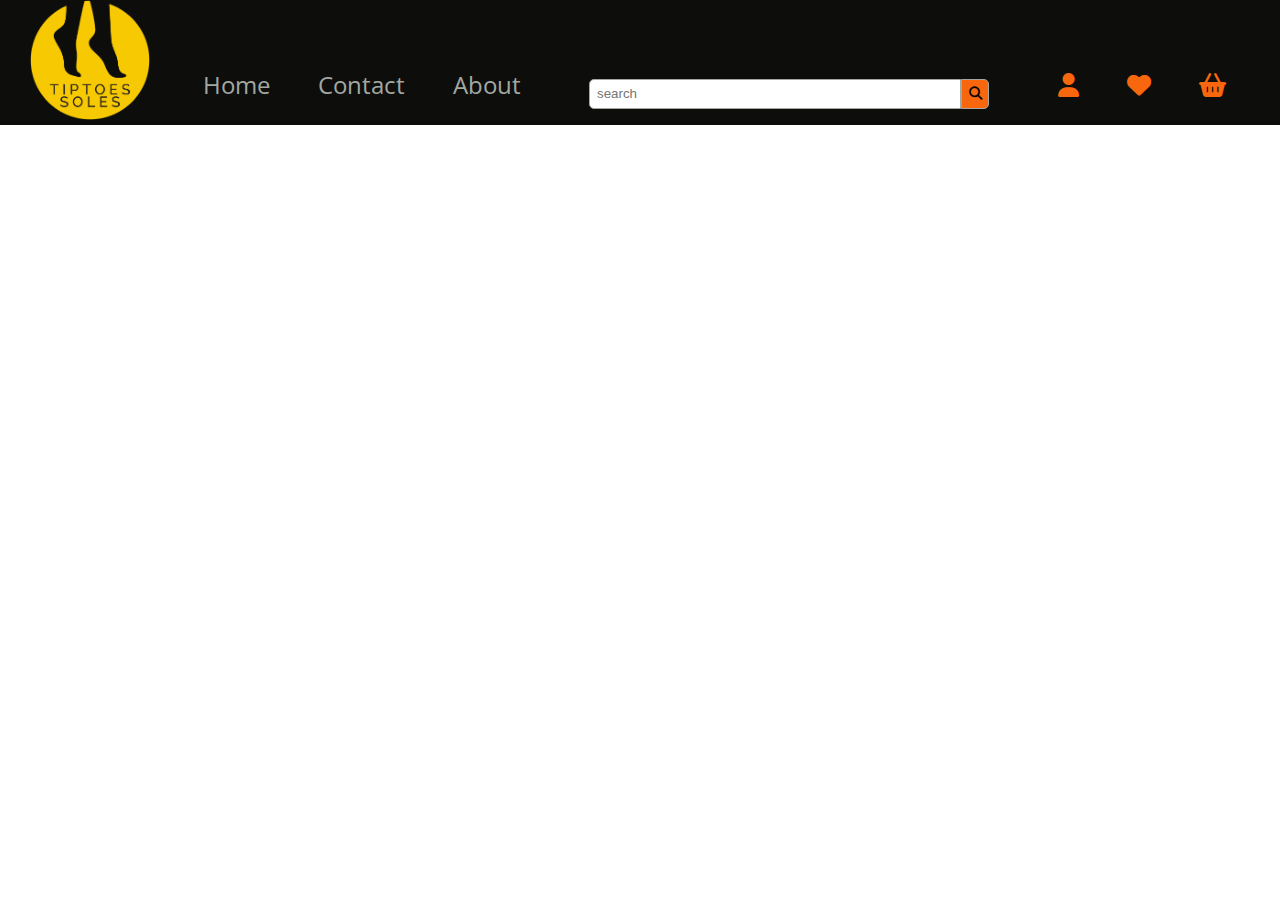
==== about.html @ e03afacd "edit" ====
<!DOCTYPE html>
<html lang="en">
<!-- head is for metadata -->

<head>
  <title>About</title>
  <link rel="icon" href="images/user-icon-on-transparent-background-free-png.webp">
  <link rel="stylesheet" href="styles.css">
  <link rel="stylesheet" href="https://cdnjs.cloudflare.com/ajax/libs/font-awesome/6.7.2/css/all.min.css"
    integrity="sha512-Evv84Mr4kqVGRNSgIGL/F/aIDqQb7xQ2vcrdIwxfjThSH8CSR7PBEakCr51Ck+w+/U6swU2Im1vVX0SVk9ABhg=="
    crossorigin="anonymous" referrerpolicy="no-referrer" />
  <link rel="preconnect" href="https://fonts.googleapis.com">
  <link rel="preconnect" href="https://fonts.gstatic.com" crossorigin>
  <link href="https://fonts.googleapis.com/css2?family=Open+Sans:ital,wght@0,300..800;1,300..800&display=swap"
    rel="stylesheet">
  <meta name="viewport" content="initial-scale=1, width=device-width">
  <link rel="stylesheet" href="responsive.css">
  <script src="main.js"></script>
</head>
<!-- body is for content -->

<body>
  <header class="main-header">
    <a href="index.html">
      <img id="site-logo" src="Supporting Documents/TipToe Soles_Logo_colour.png" alt="TipToe Soles logo">
    </a>
    <button class="nav-button">
      <i class="fa-solid fa-bars"></i>
      <span class="visuallyhidden">Menu</span>
    </button>
    <nav class="main-navigation">
      <a href="index.html">Home</a>
      <a href="contact.html">Contact</a>
      <a href="about.html">About</a>
    </nav>
    <form id="site-search" method="get" action="search.html">
      <label class="visuallyhidden" for="search">Search</label>
      <input type="search" id="search" name="keyword" placeholder="search" aria-label="search">
      <button type="submit" name="submit">
        <i class="fa-solid fa-magnifying-glass"></i>
        <span class="visuallyhidden">Search</span>
      </button>
    </form>
    <nav class="user-nav">
      <a href="#">
        <i class="fa-solid fa-user"></i>
        <span class="visuallyhidden">Account</span>
      </a>
      <a href="#">
        <i class="fa-solid fa-heart"></i>
        <span class="visuallyhidden">Wishlist</span>
      </a>
      <a href="#">
        <i class="fa-solid fa-basket-shopping"></i>
        <span class="visuallyhidden">Basket</span>
      </a>
    </nav>
  </header>
  <main>
	
  </main>
  <footer></footer>
</body>
<!-- end of the document -->

</html>
---- styles.css ----
:root {
    /* CSS HSL */
    --night: hsla(90, 8%, 5%, 1);
    --pumpkin: hsla(23, 94%, 51%, 1);
    --ash-gray: hsla(103, 4%, 64%, 1);
    --black: hsla(0, 0%, 0%, 1);
    --dim-gray: hsla(120, 1%, 38%, 1);
    --nav-text-size: 1.5em;
}

body {
    /* background-color: #282828;
    font-family: Arial, Helvetica, sans-serif;
    background-image: url("images/tile.png");
    background-size: cover;
    background-repeat:no-repeat; */
    font-family: "Open Sans", sans-serif;
    margin: 0px;
}

.main-header {
    display: flex;
    flex-direction: row;
    flex-wrap: wrap;
    justify-content: space-between;
    align-items: flex-end;
    background-color: var(--night);
    padding-left: 30px;
    padding-right: 30px;
}

#site-logo {
    max-width: 120px;
}
.main-navigation {
    display: flex;
    flex-direction: row;
    flex-wrap: wrap;
}
.main-navigation a {
    color: var(--ash-gray);
    text-decoration: none;
    font-size: var(--nav-text-size);
    padding: 1em;
}
.user-nav {
    display: flex;
    flex-direction: row;
    flex-wrap: wrap;
}
.user-nav a {
    color: var(--pumpkin);
    text-decoration: none;
    font-size: var(--nav-text-size);
    padding: 1em;
}
.user-nav a:hover {
    color: var(--ash-gray);
}
.visuallyhidden {
    border: 0;
    clip: rect(0 0 0 0);
    height: 1px;
    margin: -1px;
    overflow: hidden;
    padding: 0;
    position: absolute;
    width: 1px;
}

  #site-search {
    display: flex;
    flex-direction: row;
    min-width: 400px;
    padding: 1em;
  }
  #site-search input {
    flex: 1;
    padding: 0.5em;
    border: 1px solid var(--ash-gray);
    border-radius: 5px 0px 0px 5px;
  }
  #site-search button {
    background-color: var(--pumpkin);
    padding: 0.5em;
    border: 1px solid var(--ash-gray);
    border-radius: 0px 5px 5px 0px;
  }
  .nav-button {
    display: none;
  }
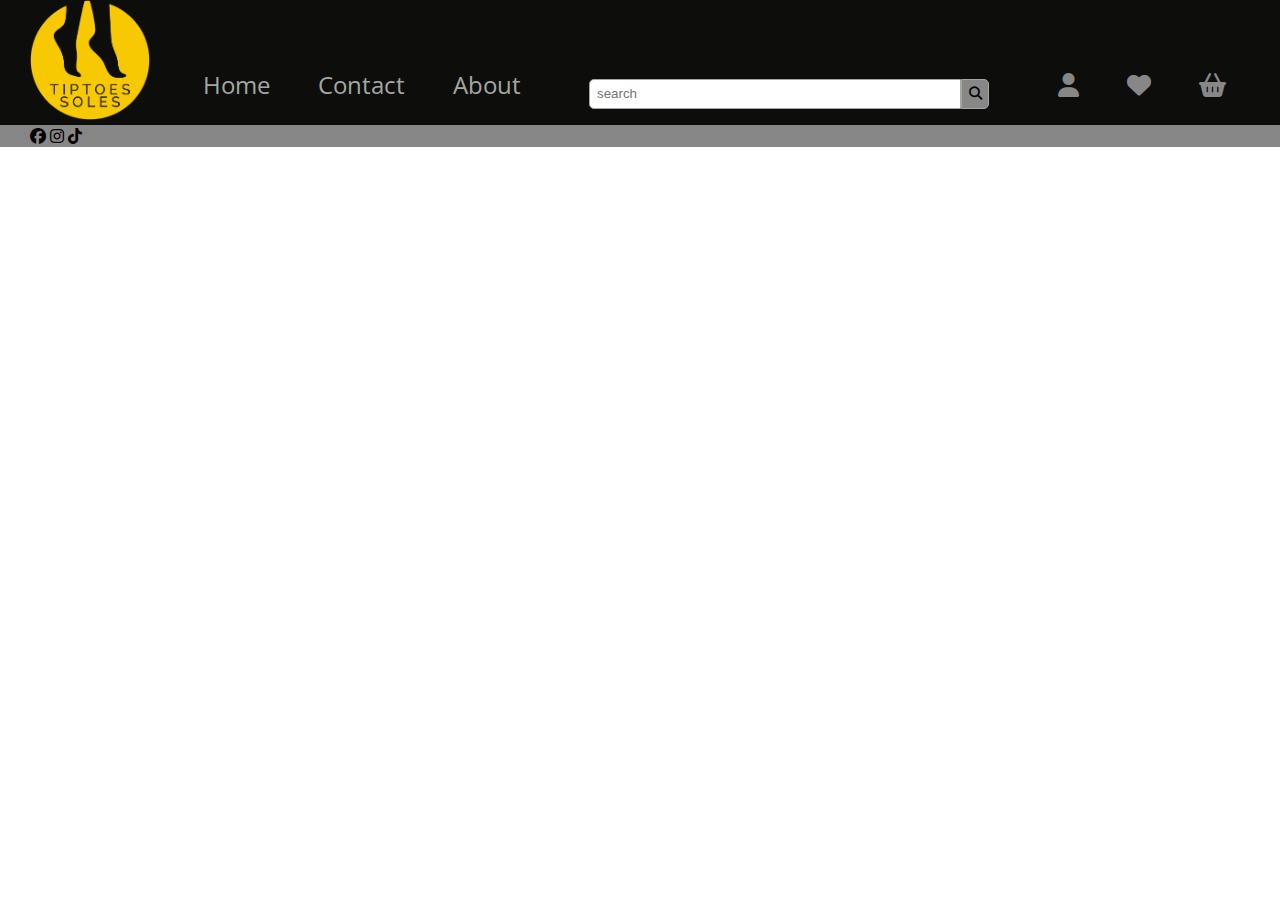
==== commit 9fea39fb: "editz" ====
--- a/about.html
+++ b/about.html
@@ -59,7 +59,11 @@
   <main>
 	
   </main>
-  <footer></footer>
+  <footer class ="main-footer">
+	<i class="fa-brands fa-facebook"></i>
+	<i class="fa-brands fa-instagram"></i>
+	<i class="fa-brands fa-tiktok"></i>
+</footer>
 </body>
 <!-- end of the document -->
 
--- a/styles.css
+++ b/styles.css
@@ -1,7 +1,7 @@
 :root {
     /* CSS HSL */
     --night: hsla(90, 8%, 5%, 1);
-    --pumpkin: hsla(23, 94%, 51%, 1);
+    --pumpkin: rgb(136, 135, 135);
     --ash-gray: hsla(103, 4%, 64%, 1);
     --black: hsla(0, 0%, 0%, 1);
     --dim-gray: hsla(120, 1%, 38%, 1);
@@ -88,4 +88,14 @@
   }
   .nav-button {
     display: none;
+  }
+  .main-footer {
+    /*display: flex;
+    flex-direction: row;
+    flex-wrap: wrap;
+    justify-content: space-between;
+    align-items: flex-end;*/
+    background-color: var(--pumpkin);
+    padding-left: 30px;
+    padding-right: 30px;
   }--- a/responsive.css
+++ b/responsive.css
@@ -0,0 +1,44 @@
+@media screen and (max-width: 480px ) {
+    #site-search {
+        /* min-width: 90vw; */
+        min-width: none;
+        flex: 1;
+        padding: 0px;
+        align-self: center;
+        
+    }
+    #site-logo {
+        width: 60px;
+        
+    }
+    .main-header {
+        padding-left: 10px;
+        padding-right: 10px;
+    }
+    .main-navigation a {
+        min-width: 100%;
+    }
+    .main-navigation {
+        max-height: 0px;
+        overflow: hidden;
+        order: 5;
+        transition: max-height 0.5s;
+    }
+    .main-navigation.open {
+        max-height: 50vh;
+    }
+    .nav-button {
+        display: block;
+        align-self: flex-start;
+        width: 44px;
+        height: 44px;
+        font-size: 32px;
+        margin: 10px;
+        color: var(--ash-gray);
+        background-color: transparent;
+        border-color: transparent;
+        
+    }
+    
+    
+}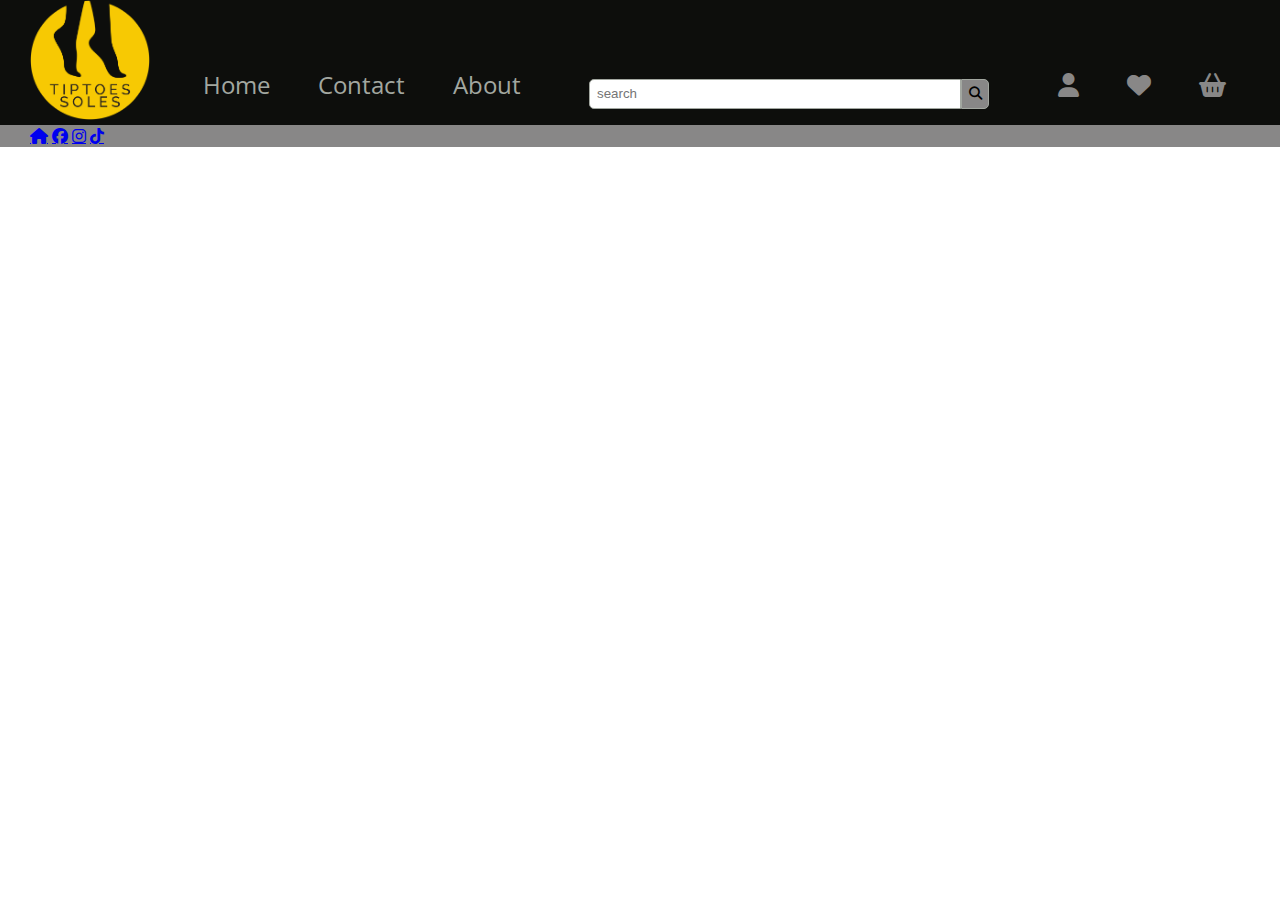
==== commit 60ad8ee7: "editz" ====
--- a/about.html
+++ b/about.html
@@ -60,9 +60,10 @@
 	
   </main>
   <footer class ="main-footer">
-	<i class="fa-brands fa-facebook"></i>
-	<i class="fa-brands fa-instagram"></i>
-	<i class="fa-brands fa-tiktok"></i>
+<a href="index.html" class="fa-solid fa-house"></a>
+	<a href="https://www.facebook.com/"  class="fa-brands fa-facebook"></a>
+	<a href="https://www.instagram.com/" class="fa-brands fa-instagram"></a>
+	<a href="https://www.tiktok.com/explore" class="fa-brands fa-tiktok"></a>
 </footer>
 </body>
 <!-- end of the document -->
--- a/styles.css
+++ b/styles.css
@@ -28,7 +28,9 @@
     padding-left: 30px;
     padding-right: 30px;
 }
+.img {
 
+}
 #site-logo {
     max-width: 120px;
 }
@@ -90,11 +92,10 @@
     display: none;
   }
   .main-footer {
-    /*display: flex;
+   /* display: flex;
+    flex-wrap: wrap;
     flex-direction: row;
-    flex-wrap: wrap;
-    justify-content: space-between;
-    align-items: flex-end;*/
+    align-items: flex-end; */
     background-color: var(--pumpkin);
     padding-left: 30px;
     padding-right: 30px;
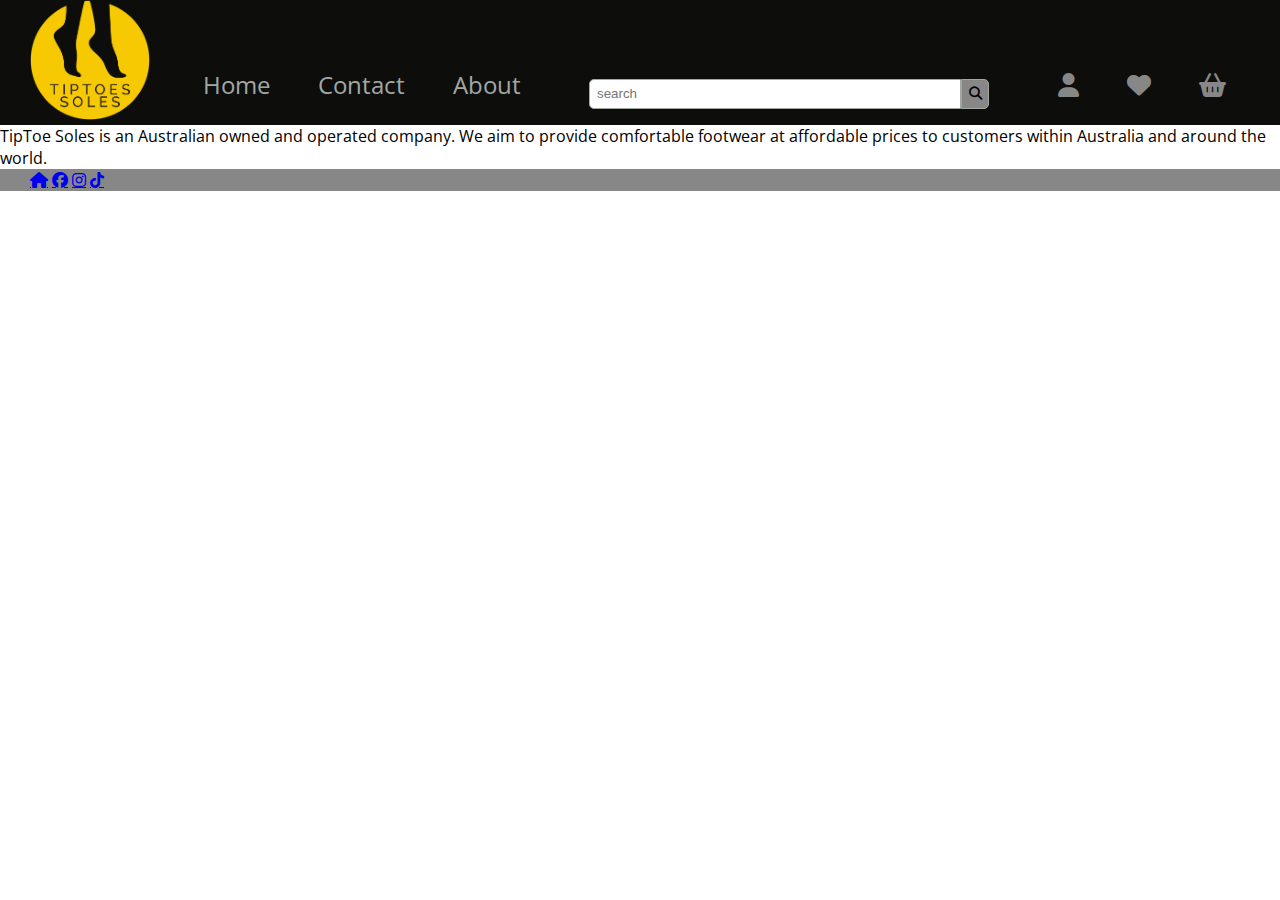
==== commit e333821d: "edit" ====
--- a/about.html
+++ b/about.html
@@ -57,7 +57,7 @@
     </nav>
   </header>
   <main>
-	
+    TipToe Soles is an Australian owned and operated company.  We aim to provide comfortable footwear at affordable prices to customers within Australia and around the world. 
   </main>
   <footer class ="main-footer">
 <a href="index.html" class="fa-solid fa-house"></a>
--- a/styles.css
+++ b/styles.css
@@ -29,7 +29,7 @@
     padding-right: 30px;
 }
 .img {
-
+flex-direction: row;
 }
 #site-logo {
     max-width: 120px;
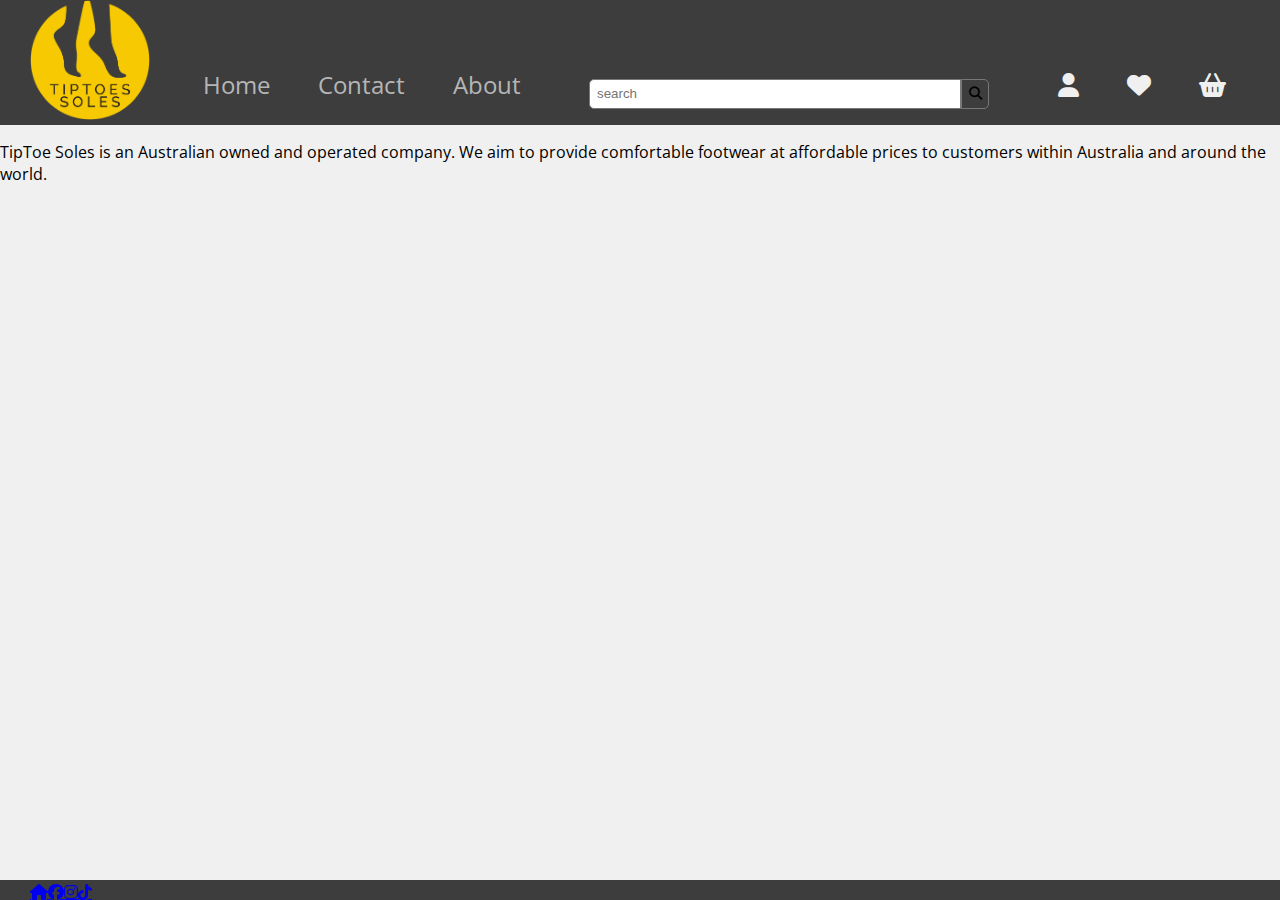
==== commit 2dc4095f: "edit" ====
--- a/about.html
+++ b/about.html
@@ -57,7 +57,7 @@
     </nav>
   </header>
   <main>
-    TipToe Soles is an Australian owned and operated company.  We aim to provide comfortable footwear at affordable prices to customers within Australia and around the world. 
+    <p>TipToe Soles is an Australian owned and operated company.  We aim to provide comfortable footwear at affordable prices to customers within Australia and around the world. </p>
   </main>
   <footer class ="main-footer">
 <a href="index.html" class="fa-solid fa-house"></a>
--- a/styles.css
+++ b/styles.css
@@ -1,17 +1,16 @@
 :root {
     /* CSS HSL */
-    --night: hsla(90, 8%, 5%, 1);
-    --pumpkin: rgb(136, 135, 135);
-    --ash-gray: hsla(103, 4%, 64%, 1);
-    --black: hsla(0, 0%, 0%, 1);
-    --dim-gray: hsla(120, 1%, 38%, 1);
+    --night: hsl(0, 0, 0 );
+    --pumpkin: hsl(0,0%, 24%);
+    --ash-gray: hsl(0, 0%, 47%);
+    --black: hsl(0, 0%, 71%);
+    --dim-gray: hsl(0, 0%, 94%);
     --nav-text-size: 1.5em;
 }
 
 body {
-    /* background-color: #282828;
-    font-family: Arial, Helvetica, sans-serif;
-    background-image: url("images/tile.png");
+    background-color: var(--dim-gray);
+    /* font-family: Arial, Helvetica, sans-serif;
     background-size: cover;
     background-repeat:no-repeat; */
     font-family: "Open Sans", sans-serif;
@@ -24,7 +23,7 @@
     flex-wrap: wrap;
     justify-content: space-between;
     align-items: flex-end;
-    background-color: var(--night);
+    background-color: var(--pumpkin) ;
     padding-left: 30px;
     padding-right: 30px;
 }
@@ -40,10 +39,13 @@
     flex-wrap: wrap;
 }
 .main-navigation a {
-    color: var(--ash-gray);
+    color: var(--black);
     text-decoration: none;
     font-size: var(--nav-text-size);
     padding: 1em;
+}
+.main-navigation a:hover {
+  color: var(--night);
 }
 .user-nav {
     display: flex;
@@ -51,13 +53,13 @@
     flex-wrap: wrap;
 }
 .user-nav a {
-    color: var(--pumpkin);
+    color: var(--dim-gray);
     text-decoration: none;
     font-size: var(--nav-text-size);
     padding: 1em;
 }
 .user-nav a:hover {
-    color: var(--ash-gray);
+    color: var(--night);
 }
 .visuallyhidden {
     border: 0;
@@ -92,11 +94,19 @@
     display: none;
   }
   .main-footer {
-   /* display: flex;
-    flex-wrap: wrap;
-    flex-direction: row;
-    align-items: flex-end; */
-    background-color: var(--pumpkin);
-    padding-left: 30px;
-    padding-right: 30px;
-  }+  display: flex;
+  flex-wrap: wrap;
+  flex-direction: row;
+  align-items: flex-end; 
+  position: fixed; 
+  bottom: 0px;  
+  background-color: var(--pumpkin);
+  padding-left: 30px;
+  padding-right: 30px;
+  width: 100%;
+  height: 20px;
+ }
+ 
+.main-footer a:hover {
+  color: var(---dimgray);
+}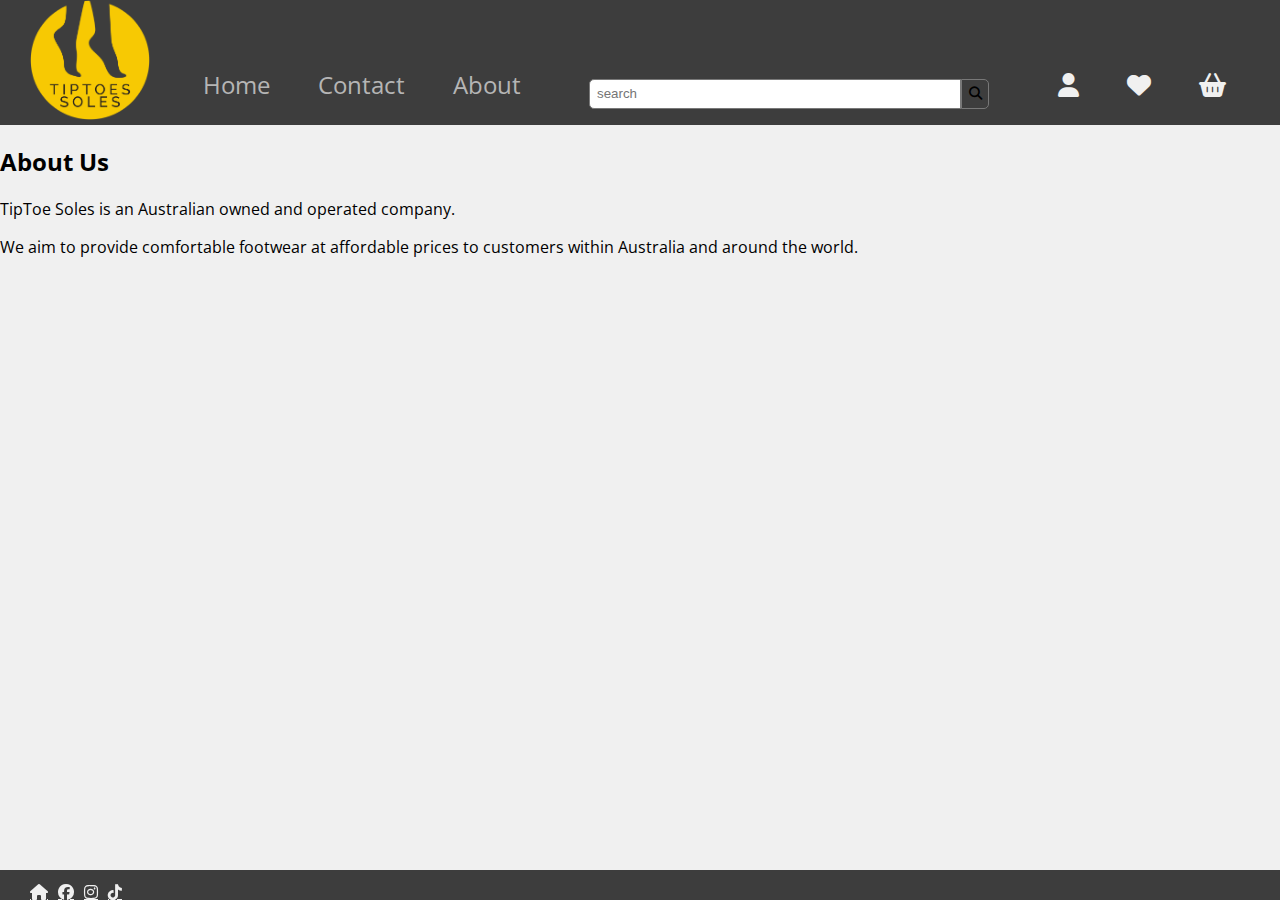
==== commit faa36168: "edit" ====
--- a/about.html
+++ b/about.html
@@ -57,7 +57,8 @@
     </nav>
   </header>
   <main>
-    <p>TipToe Soles is an Australian owned and operated company.  We aim to provide comfortable footwear at affordable prices to customers within Australia and around the world. </p>
+    <h2>About Us</h2>
+    <p>TipToe Soles is an Australian owned and operated company. <p>We aim to provide comfortable footwear at affordable prices to customers within Australia and around the world. </p>
   </main>
   <footer class ="main-footer">
 <a href="index.html" class="fa-solid fa-house"></a>
--- a/styles.css
+++ b/styles.css
@@ -104,9 +104,13 @@
   padding-left: 30px;
   padding-right: 30px;
   width: 100%;
-  height: 20px;
+  height: 30px;
  }
- 
+ .main-footer a {
+  color: var(--dim-gray);
+  margin-right: 10px;
+  
+ }
 .main-footer a:hover {
-  color: var(---dimgray);
+  color: var(---black);
 }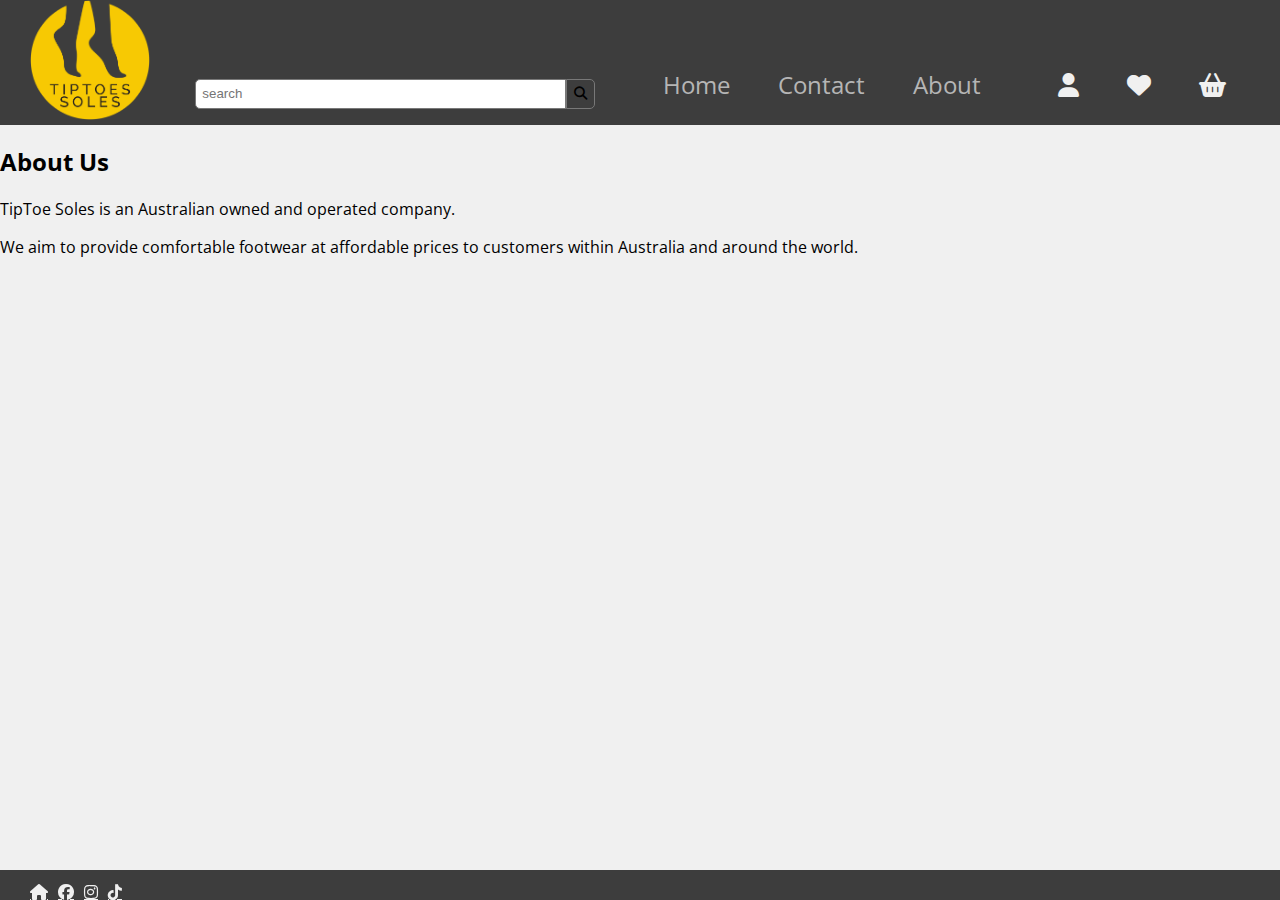
==== commit 4e652ee3: "edits" ====
--- a/about.html
+++ b/about.html
@@ -3,7 +3,7 @@
 <!-- head is for metadata -->
 
 <head>
-  <title>About</title>
+  <title>TipToe Soles</title>
   <link rel="icon" href="images/user-icon-on-transparent-background-free-png.webp">
   <link rel="stylesheet" href="styles.css">
   <link rel="stylesheet" href="https://cdnjs.cloudflare.com/ajax/libs/font-awesome/6.7.2/css/all.min.css"
@@ -28,11 +28,7 @@
       <i class="fa-solid fa-bars"></i>
       <span class="visuallyhidden">Menu</span>
     </button>
-    <nav class="main-navigation">
-      <a href="index.html">Home</a>
-      <a href="contact.html">Contact</a>
-      <a href="about.html">About</a>
-    </nav>
+   
     <form id="site-search" method="get" action="search.html">
       <label class="visuallyhidden" for="search">Search</label>
       <input type="search" id="search" name="keyword" placeholder="search" aria-label="search">
@@ -41,6 +37,11 @@
         <span class="visuallyhidden">Search</span>
       </button>
     </form>
+    <nav class="main-navigation">
+      <a href="index.html">Home</a>
+      <a href="contact.html">Contact</a>
+      <a href="about.html">About</a>
+    </nav>
     <nav class="user-nav">
       <a href="#">
         <i class="fa-solid fa-user"></i>
@@ -60,13 +61,14 @@
     <h2>About Us</h2>
     <p>TipToe Soles is an Australian owned and operated company. <p>We aim to provide comfortable footwear at affordable prices to customers within Australia and around the world. </p>
   </main>
-  <footer class ="main-footer">
-<a href="index.html" class="fa-solid fa-house"></a>
-	<a href="https://www.facebook.com/"  class="fa-brands fa-facebook"></a>
-	<a href="https://www.instagram.com/" class="fa-brands fa-instagram"></a>
-	<a href="https://www.tiktok.com/explore" class="fa-brands fa-tiktok"></a>
-</footer>
+
 </body>
+<footer class ="main-footer">
+  <a href="index.html" class="fa-solid fa-house"></a>
+    <a href="https://www.facebook.com/"  class="fa-brands fa-facebook"></a>
+    <a href="https://www.instagram.com/" class="fa-brands fa-instagram"></a>
+    <a href="https://www.tiktok.com/explore" class="fa-brands fa-tiktok"></a>
+    </footer>
 <!-- end of the document -->
 
 </html>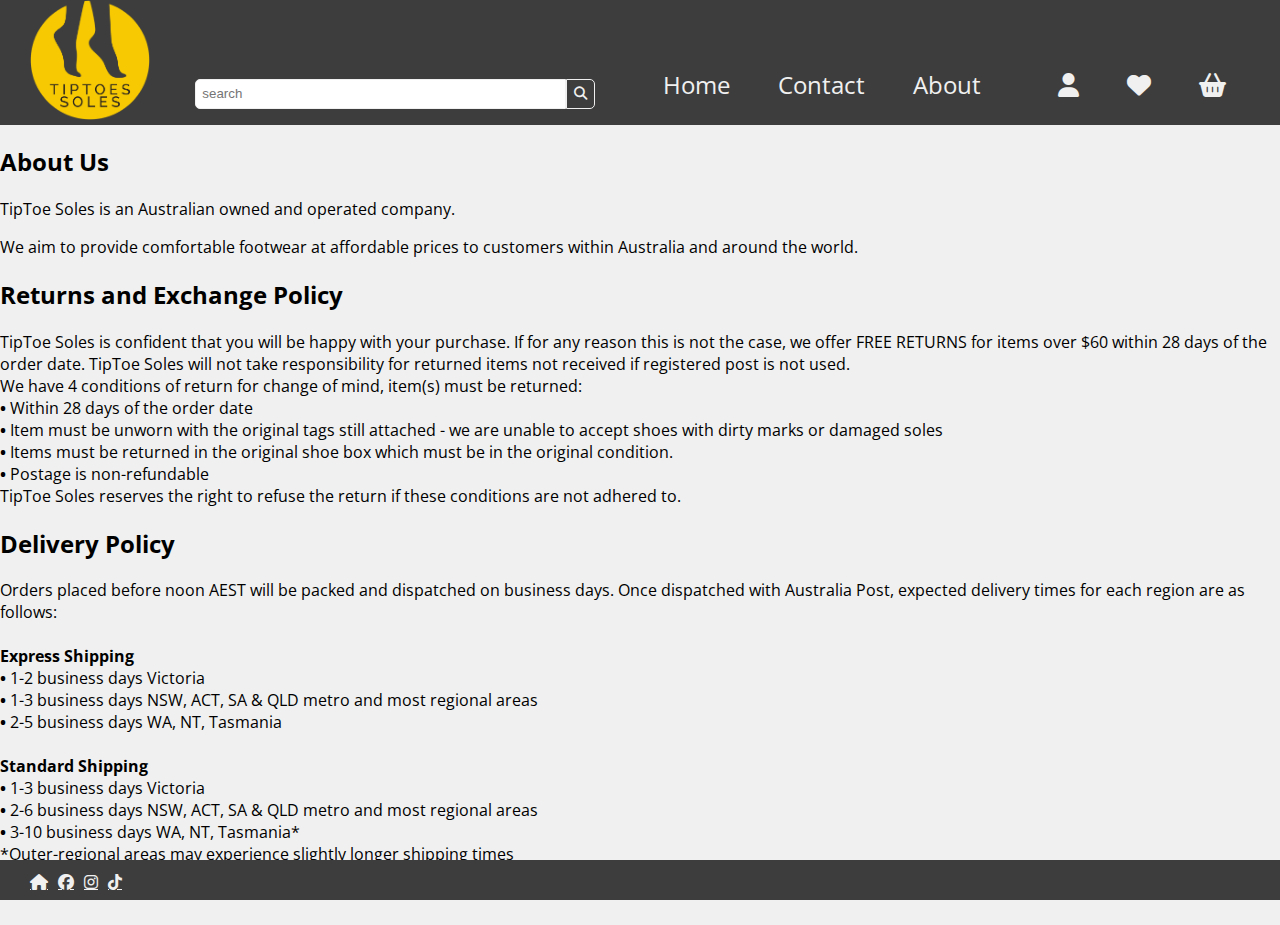
==== commit ebc5ddad: "edit" ====
--- a/about.html
+++ b/about.html
@@ -60,7 +60,31 @@
   <main>
     <h2>About Us</h2>
     <p>TipToe Soles is an Australian owned and operated company. <p>We aim to provide comfortable footwear at affordable prices to customers within Australia and around the world. </p>
+    <h2>Returns and Exchange Policy</h2>
+    <p>TipToe Soles is confident that you will be happy with your purchase. If for any reason this is not the case, we offer FREE RETURNS for items over $60 within 28 days of the order date. TipToe Soles will not take responsibility for returned items not received if registered post is not used.<br>
+      We have 4 conditions of return for change of mind, item(s) must be returned:<br>
+      
+      <b>•</b>	Within 28 days of the order date<br>
+      <b>•</b>	Item must be unworn with the original tags still attached - we are unable to accept shoes 	with dirty marks or damaged soles<br>
+      <b>•</b>	Items must be returned in the original shoe box which must be in the original condition.<br>
+      <b>•</b>	Postage is non-refundable<br>
+      
+      TipToe Soles reserves the right to refuse the return if these conditions are not adhered to.
+      </p>
+      <h2>Delivery Policy</h2>
+      <p>Orders placed before noon AEST will be packed and dispatched on business days. Once dispatched with Australia Post, expected delivery times for each region are as follows:<br><br>
+        <b>Express Shipping</b><br>
+        <b>•</b>	1-2 business days Victoria<br>	
+        <b>•</b>	1-3 business days NSW, ACT, SA & QLD metro and most regional areas<br>	
+        <b>•</b>	2-5 business days WA, NT, Tasmania<br><br>
+        <b>Standard Shipping</b><br>
+        <b>•</b>	1-3 business days Victoria<br>	
+        <b>•</b>	2-6 business days NSW, ACT, SA & QLD metro and most regional areas<br>	
+        <b>•</b>	3-10 business days WA, NT, Tasmania*<br>	
+        *Outer-regional areas may experience slightly longer shipping times<br>	
+        </p><br><br>
   </main>
+
 
 </body>
 <footer class ="main-footer">
--- a/styles.css
+++ b/styles.css
@@ -1,6 +1,6 @@
 :root {
     /* CSS HSL */
-    --night: hsl(0, 0, 0 );
+    --dark: hsl(0, 0, 0 );
     --pumpkin: hsl(0,0%, 24%);
     --ash-gray: hsl(0, 0%, 47%);
     --black: hsl(0, 0%, 71%);
@@ -39,7 +39,7 @@
     flex-wrap: wrap;
 }
 .main-navigation a {
-    color: var(--black);
+    color: var(--dim-gray);
     text-decoration: none;
     font-size: var(--nav-text-size);
     padding: 1em;
@@ -81,14 +81,15 @@
   #site-search input {
     flex: 1;
     padding: 0.5em;
-    border: 1px solid var(--ash-gray);
+    border: 1px solid var(--dim-gray);
     border-radius: 5px 0px 0px 5px;
   }
   #site-search button {
     background-color: var(--pumpkin);
     padding: 0.5em;
-    border: 1px solid var(--ash-gray);
+    border: 1px solid var(--dim-gray);
     border-radius: 0px 5px 5px 0px;
+    color: var(--dim-gray)
   }
   .nav-button {
     display: none;
@@ -103,14 +104,19 @@
   background-color: var(--pumpkin);
   padding-left: 30px;
   padding-right: 30px;
+  padding-bottom: 10px;
   width: 100%;
   height: 30px;
+
  }
  .main-footer a {
   color: var(--dim-gray);
   margin-right: 10px;
-  
- }
+  }
 .main-footer a:hover {
-  color: var(---black);
-}+  color: var(---dark);
+}
+.main-footer p {
+  color: var(--dim-gray);
+  margin-right: 10px;
+  }